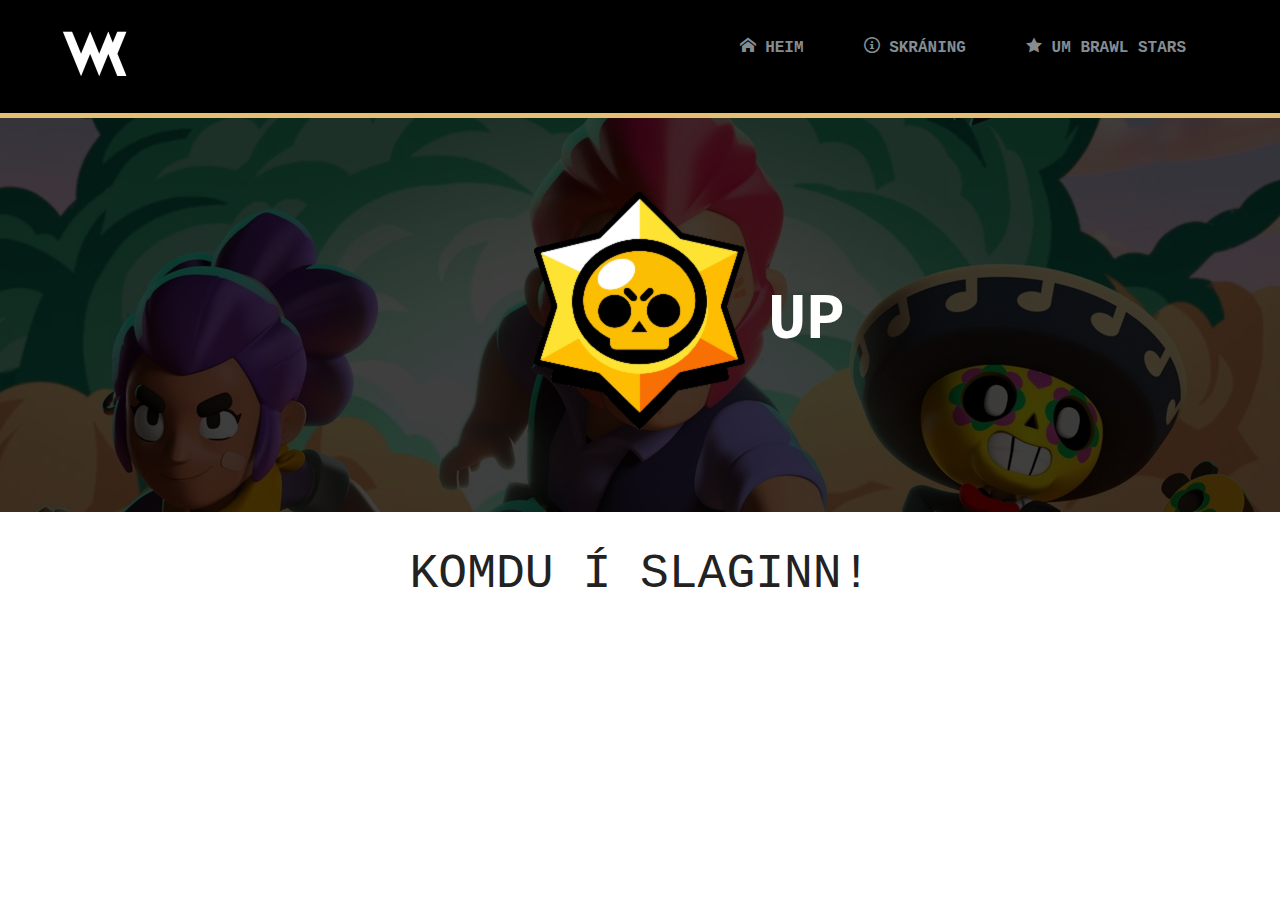
==== signup.html @ 7c5db187 "okay" ====
<!DOCTYPE html>
<html lang="is">
<head>
    <meta charset="UTF-8">
    <meta http-equiv="X-UA-Compatible" content="IE=edge">
    <meta name="viewport" content="width=device-width, initial-scale=1.0">
    <meta name="description" content="CSS grind">
    <meta name="author" content="GJG">
    <title>CSS grind</title>
    <link rel="preconnect" href="https://fonts.gstatic.com">
    <link href="https://fonts.googleapis.com/css2?family=Roboto+Slab:wght@100;200;300;400;500;600;700;800;900&display=swap" rel="stylesheet">
    <link rel="stylesheet" href="css/base.css">
    <link rel="stylesheet" href="css/grid.css">
    <!--stílsíður sem við eigum eftir að bæta við-->
    <link rel="stylesheet" href="css/iconfont.css">
    <link rel="stylesheet" href="css/topmenu.css">
    <link rel="stylesheet" href="css/custom.css">
    <!--Allar stílsíðurnar eru síðan þjappaðar í eina stílsíðu>
    <link rel="stylesheet" href="css/styles.css"-->
    <link rel="stylesheet" href="css/animation.css">

    <link rel="icon" type="image/svg" href="images/rwd-icon.svg">
</head>
<body id="top">
  <nav class="topnav">
    <section class="topmenu">
      <a href="" class="logo"><img class="vmk" src="/images/vmk-logo.svg"></a>
      <input class="menu-btn" type="checkbox" id="menu-btn" />
      <label class="menu-icon" for="menu-btn"><span class="navicon"></span></label>
      <ul class="menu">
        <li><a href="/index.html"><span data-icon="&#xe900;"></span> HEIM</a></li>
        <li><a href="/signup.html"><span data-icon="&#xea0c;"></span> SKRÁNING</a></li>
      <li><a href="#about"><span data-icon="&#xe9d9;"></span> UM BRAWL STARS</a></li>
      </ul>  
    </section>
  </nav>
  <header class="bgimage darken">
    <img class="gameicon" src="/images/Brawl_Stars_icon.png">
    <h1 class="signup">SIGN UP</h1>
  </header>
  <section class="container">
    <h1 class="centre">KOMDU Í SLAGINN!</h1>
  </section>
</body>
</html>
---- css/base.css ----
/* CSS boilerplate  */

/* Table of contents
––––––––––––––––––––––––––––––––––––––––––––––––––
  - Smooth Scroll
  - Base Styles 
  - Typography 
  - Links
  - Buttons
  - Forms
  - Lists
  - Code
  - Tables
  - Images
  - Media Queries
*/
:root {
  --black: rgb(0, 0, 0);
  --blackalpha: rgba(0, 0, 0, 100);
  --white: rgb(255, 255, 255);
  --cyan: rgb(52, 96, 99);
  --cyandark: rgb(47, 84, 87);
  --gold: rgb(228, 191, 112);
  --gray: rgb(132, 141, 148);
  --footerbg: linear-gradient(rgb(52, 96, 99), rgb(47, 84, 87));
}

html {
  scroll-behavior: smooth;
}

/* Base Styles
–––––––––––––––––––––––––––––––––––––––––––––––––– */
body {
  margin: 0;
  font-size: 1em;
  line-height: 1.6;
  font-weight: 800;
  font-family: "Monaco", "Courier New", monospace;
  color: #222; 
}
  
/* Typography
–––––––––––––––––––––––––––––––––––––––––––––––––– */
h1, h2, h3 {
  font-weight: 300; 
  margin: .5em 0;

}
h4, h5, h6 {
  font-weight: 700; 
}
h1 { font-size: 2.0em; line-height: 1.6;  }
h2 { font-size: 1.6em; line-height: 1.6; }
h3 { font-size: 1.3em; line-height: 1.6;  }

.centre {
  text-align: center;
}
.right {
  text-align: right;
}
.justify {
  text-align: justify;
}
/* Links
–––––––––––––––––––––––––––––––––––––––––––––––––– */
a {
  color: #06664e; }
a:hover,
a:visited {
  color: #0FA0CE; }

/* Buttons
–––––––––––––––––––––––––––––––––––––––––––––––––– */
.button,
button,
input[type="submit"],
input[type="reset"],
input[type="button"] {
  display: inline-block;
  height: 2.3em;
  padding: 2px 30px;
  color: #555;
  text-align: center;
  font-size: .8em;
  font-weight: 600;
  line-height: 2em;
  letter-spacing: .1em;
  text-transform: uppercase;
  text-decoration: none;
  white-space: nowrap;
  background-color: transparent;
  border-radius: 4px;
  border: 1px solid #bbb;
  cursor: pointer;
  box-sizing: border-box; }

.button:hover,
button:hover,
input[type="submit"]:hover,
input[type="reset"]:hover,
input[type="button"]:hover,
.button:focus,
button:focus,
input[type="submit"]:focus,
input[type="reset"]:focus,
input[type="button"]:focus {
  color: #333;
  border-color: #888;
  outline: 0; }

.button.button-primary,
button.button-primary,
input[type="submit"].button-primary,
input[type="reset"].button-primary,
input[type="button"].button-primary {
  color: #FFF;
  background-color: #06664e;
  border-color: #06664e; }

.button.button-primary:hover,
button.button-primary:hover,
input[type="submit"].button-primary:hover,
input[type="reset"].button-primary:hover,
input[type="button"].button-primary:hover,
.button.button-primary:focus,
button.button-primary:focus,
input[type="submit"].button-primary:focus,
input[type="reset"].button-primary:focus,
input[type="button"].button-primary:focus {
  color: #FFF;
  background-color: #1EAEDB;
  border-color: #1EAEDB; }


/* Forms
–––––––––––––––––––––––––––––––––––––––––––––––––– */
input[type="email"],
input[type="number"],
input[type="search"],
input[type="text"],
input[type="tel"],
input[type="url"],
input[type="password"],
textarea,
select {
  height: 38px;
  padding: 6px 10px; /* The 6px vertically centers text on FF, ignored by Webkit */
  background-color: #fff;
  border: 1px solid #D1D1D1;
  border-radius: 4px;
  box-shadow: none;
  box-sizing: border-box; }

/* Removes awkward default styles on some inputs for iOS */
input[type="email"],
input[type="number"],
input[type="search"],
input[type="text"],
input[type="tel"],
input[type="url"],
input[type="password"],
textarea {
  -webkit-appearance: none;
     -moz-appearance: none;
          appearance: none; }


textarea {
  min-height: 65px;
  padding-top: 6px;
  padding-bottom: 6px; }
input[type="email"]:focus,
input[type="number"]:focus,
input[type="search"]:focus,
input[type="text"]:focus,
input[type="tel"]:focus,
input[type="url"]:focus,
input[type="password"]:focus,
textarea:focus,
select:focus {
  border: 1px solid #007ca1;
  outline: 0; }

label,
legend {
  display: block;
  margin-bottom: .5em;
  font-weight: 600; }

fieldset {
  padding: 0;
  border-width: 0; }

input[type="checkbox"],
input[type="radio"] {
  display: inline; }

label > .label-body {
  display: inline-block;
  margin-left: .5em;
  font-weight: normal; }


/* Lists
–––––––––––––––––––––––––––––––––––––––––––––––––– */
ul {
  list-style: circle inside; }
ol {
  list-style: decimal inside; }
ol, ul {
  padding-left: 0;
  margin-top: 0; }
ul ul,
ul ol,
ol ol,
ol ul {
  margin: 1em 0 1em 3em;
}
li {
  margin-bottom: 1em; }


/* Code
–––––––––––––––––––––––––––––––––––––––––––––––––– */
code {
  padding: .2em .5em;
  margin: 0 .2em;
  font-size: 90%;
  white-space: nowrap;
  background: #F1F1F1;
  border: 1px solid #E1E1E1;
  border-radius: 4px; }
pre > code {
  display: block;
  padding: 1em 1em;
  white-space: pre; }


/* Tables
–––––––––––––––––––––––––––––––––––––––––––––––––– */
table {
  border-collapse: collapse;
}
th,
td {
  padding: 12px 15px;
  text-align: left;
  border-bottom: 1px solid #c4c3c3; }
th:first-child,
td:first-child {
  padding-left: 0; }
th:last-child,
td:last-child {
  padding-right: 0; }


/* Images
–––––––––––––––––––––––––––––––––––––––––––––––––– */
img {
  max-width: 100%;
  height: auto;
}
figure {
  margin: 0;
}
/* Media Queries
–––––––––––––––––––––––––––––––––––––––––––––––––– */

/* Larger than mobile 
@media screen and (min-width: 30em) {}
*/
/* Larger than phablet (also point when grid becomes active) 
@media screen and (min-width: 37.5em) {}
*/
/* Larger than tablet */
@media screen and (min-width: 48em) {
  h1 { 
    font-size: 3.0em; 
    line-height: 1.6;
    margin: 0.5em 0;  
  }
  h2 { 
    font-size: 2em; 
    line-height: 1.6; 
    margin-bottom: 0.5em;  
  }
  h3 { 
    font-size: 1.6em; 
    line-height: 1.6;  
  }
}

/* Larger than desktop 
@media screen and (min-width: 60em) {}
*/
/* Larger than Desktop HD 
@media screen and (min-width: 100em) {}
*/
---- css/grid.css ----
/* - Veljið ykkar Grid lausn: https://gridbyexample.com/examples/ */

/* 6 dálka grid -  Mobile up 
–––––––––––––––––––––––––––––––––––––––––––––––––– */
.col-1,
.col-2,
.col-3,
.col-4,
.col-5,
.col-6 {
  display: grid;
  grid-template-columns: 1fr;
  row-gap: 1em;
}
.container {
  padding:1em;
}
/* vinnurammi */
.rammi {
  margin: 1em 0;
}
.rammi div{
  border: 1px dotted;
  text-align: center;
}


/* Media Queries
–––––––––––––––––––––––––––––––––––––––––––––––––– */

/* Larger than mobile */
@media screen and (min-width: 30em) {}

/* Larger than phablet (also point when grid becomes active) */
@media screen and (min-width: 37.5em) {
  .col-2,
  .col-4 {
    display: grid;
    grid-template-columns: 1fr 1fr;
    grid-gap:1em;
  }
  .col-3,
  .col-5,
  .col-6 {
    grid-template-columns: 1fr 1fr 1fr;
    grid-gap:1em;
  }
}

/* Larger than mobile */
@media screen and (min-width: 48em) {
  .col-4 {
    grid-template-columns: repeat(4, 1fr);
  }
  .col-5 {
    grid-template-columns: repeat(5, 1fr);
  }
  .col-6 {
    grid-template-columns: repeat(6, 1fr);
  }
}

/* Larger than tablet */
@media screen and (min-width: 60em) {
  .container {
    max-width: 60em;
    margin: 1em auto;
    padding: 0;
  }
}

/* Larger than Desktop HD */
@media (min-width: 80em) {
  .container {
    max-width: 80em;
  }
}

/* fastir dálkar = .col-nf = fixed */
.col-1f,
.col-2f,
.col-3f,
.col-4f,
.col-5f,
.col-6f {
  display: grid;
  row-gap: 1em;
}
.col-1f {
  grid-template-columns: 1fr;
}
.col-2f {
  grid-template-columns: repeat(2, 1fr);
}
.col-3f {
  grid-template-columns: repeat(3, 1fr);
}
.col-4f {
  grid-template-columns: repeat(4, 1fr);
}
.col-5f {
  grid-template-columns: repeat(5, 1fr);
}
.col-6f {
  grid-template-columns: repeat(6, 1fr);
}
@media screen and (min-width:48em) {
  .col-2f, .col-3f, .col-4f, .col-5f, .col-6f {
    grid-gap: 1em;
  }
}
---- css/iconfont.css ----
@font-face {
  font-family: 'icomoon';
  src:  url('../fonts/icomoon.eot?7t0ugq');
  src:  url('../fonts/icomoon.eot?7t0ugq#iefix') format('embedded-opentype'),
    url('../fonts/icomoon.ttf?7t0ugq') format('truetype'),
    url('../fonts/icomoon.woff?7t0ugq') format('woff'),
    url('../fonts/icomoon.svg?7t0ugq#icomoon') format('svg');
  font-weight: normal;
  font-style: normal;
  font-display: block;
}

[class^="icon-"], [class*=" icon-"] {
  /* use !important to prevent issues with browser extensions that change fonts */
  font-family: 'icomoon' !important;
  speak-as: never;
  font-style: normal;
  font-weight: normal;
  font-variant: normal;
  text-transform: none;
  line-height: 1;

  /* Better Font Rendering =========== */
  -webkit-font-smoothing: antialiased;
  -moz-osx-font-smoothing: grayscale;
}

[data-icon]:before {
  font-family: "icomoon";
  content: attr(data-icon);
  speak-as: none;
  font-weight: normal;
  font-variant: normal;
  text-transform: none;
  line-height: 1;
  -webkit-font-smoothing: antialiased;
}

.icon-home:before {
  content: "\e900";
}
.icon-qrcode:before {
  content: "\e938";
}
.icon-cart:before {
  content: "\e93a";
}
.icon-bubbles:before {
  content: "\e96c";
}
.icon-list2:before {
  content: "\e9bb";
}
.icon-menu:before {
  content: "\e9bd";
}
.icon-menu3:before {
  content: "\e9bf";
}
.icon-star-full:before {
  content: "\e9d9";
}
.icon-happy2:before {
  content: "\e9e0";
}
.icon-question:before {
  content: "\ea09";
}
.icon-info:before {
  content: "\ea0c";
}
.icon-facebook2:before {
  content: "\ea91";
}
.icon-twitter:before {
  content: "\ea96";
}
.icon-youtube:before {
  content: "\ea9d";
}
.icon-twitch:before {
  content: "\ea9f";
}
---- css/topmenu.css ----
.topmenu {
    background-color: var(--black);
    border-bottom: 5px solid var(--gold);
    position: fixed;
    width: 100%;
    z-index: 3;
  }
  
  .topmenu ul {
    margin: 0;
    margin-top: 1em;
    padding: 0;
    padding-right: 4em;
    list-style: none;
    overflow: hidden;
    background-color: var(--black);
  }
  
  .topmenu li a {
    color: var(--gray);
    display: block;
    padding: 20px 20px;
    text-decoration: none;
  }
  
  .topmenu li a:hover,
  .topmenu .menu-btn:hover {
    color: var(--white);
  }
  
  .topmenu .logo {
    color: var(--white);
    display: block;
    float: left;
    font-size: 2em;
    margin-top: 12px;
    padding: 10px 40px;
    text-decoration: none;
  }
  
  .topmenu .menu {
    clear: both;
    max-height: 0;
    transition: max-height .2s ease-out;
  }
  
  .topmenu .menu-icon {
    margin: 1em;
    cursor: pointer;
    display: inline;
    float: right;
    padding: 28px 20px;
    position: relative;
    user-select: none;
  }
  
  .topmenu .menu-icon .navicon {
    background: var(--white);
    display: block;
    height: 2px;
    position: relative;
    transition: background .2s ease-out;
    width: 18px;
  }
  
  .topmenu .menu-icon .navicon:before,
  .topmenu .menu-icon .navicon:after {
    background: var(--white);
    content: '';
    display: block;
    height: 100%;
    position: absolute;
    transition: all .2s ease-out;
    width: 100%;
  }
  
  .topmenu .menu-icon .navicon:before {
    top: 5px;
  }
  
  .topmenu .menu-icon .navicon:after {
    top: -5px;
  }
  
  .topmenu .menu-btn {
    display: none;
  }
  
  .topmenu .menu-btn:checked ~ .menu {
    max-height: 400px;
  }
  
  .topmenu .menu-btn:checked ~ .menu-icon .navicon {
    background: transparent;
  }
  
  .topmenu .menu-btn:checked ~ .menu-icon .navicon:before {
    transform: rotate(-45deg);
  }
  
  .topmenu .menu-btn:checked ~ .menu-icon .navicon:after {
    transform: rotate(45deg);
  }
  
  .topmenu .menu-btn:checked ~ .menu-icon:not(.steps) .navicon:before,
  .topmenu .menu-btn:checked ~ .menu-icon:not(.steps) .navicon:after {
    top: 0;
  }
  
  @media (min-width: 48em) {
    .topmenu li {
      float: left;
    }
    .topmenu li a {
      padding: 20px 30px;
    }
    .topmenu .menu {
      clear: none;
      float: right;
      max-height: none;
    }
    .topmenu .menu-icon {
      display: none;
    }
  }
---- css/custom.css ----
.vmk {
  height: 2em;
  margin-left: 1em;
  transform: rotate(90deg);
}
.bgimage {
  background: url(/images/brawlstars_bg.jpg) 50% 50%;
  width: 100%;
  height: 32em;
}
.darken {
  background-blend-mode: darken;
  background-color: rgba(0, 0, 0, 0.753);
}
.gamelogo {
  display: block;
  margin: auto;
  top: -12em;
  position: relative;
}
.gameicon {
  display: block;
  margin: auto;
  z-index: 2;
  top: 12em;
  right: 0;
  position: relative;
}
---- css/styles.css ----
:root{--white:rgb(255, 255, 255);--main:rgb(52, 96, 99);--maindark:rgb(47, 84, 87);--gray:rgb(230, 240, 240);--footerbg:linear-gradient(rgb(52, 96, 99), rgb(47, 84, 87))}
html{scroll-behavior:smooth}
body{margin:0;font-size:1em;line-height:1.6;font-weight:400;font-family:'Roboto Slab',serif;color:#222}
h1,h2,h3{font-weight:300;margin:.5em 0}
h4,h5,h6{font-weight:700}
h1{font-size:2em;line-height:1.6}
h2{font-size:1.6em;line-height:1.6}
h3{font-size:1.3em;line-height:1.6}
.centre{text-align:center}
.right{text-align:right}
.justify{text-align:justify}
a{color:#06664e}
a:hover,a:visited{color:#0fa0ce}
.button,button,input[type=button],input[type=reset],input[type=submit]{display:inline-block;height:2.3em;padding:2px 30px;color:#555;text-align:center;font-size:.8em;font-weight:600;line-height:2em;letter-spacing:.1em;text-transform:uppercase;text-decoration:none;white-space:nowrap;background-color:transparent;border-radius:4px;border:1px solid #bbb;cursor:pointer;box-sizing:border-box}
.button:focus,.button:hover,button:focus,button:hover,input[type=button]:focus,input[type=button]:hover,input[type=reset]:focus,input[type=reset]:hover,input[type=submit]:focus,input[type=submit]:hover{color:#333;border-color:#888;outline:0}
.button.button-primary,button.button-primary,input[type=button].button-primary,input[type=reset].button-primary,input[type=submit].button-primary{color:#fff;background-color:#06664e;border-color:#06664e}
.button.button-primary:focus,.button.button-primary:hover,button.button-primary:focus,button.button-primary:hover,input[type=button].button-primary:focus,input[type=button].button-primary:hover,input[type=reset].button-primary:focus,input[type=reset].button-primary:hover,input[type=submit].button-primary:focus,input[type=submit].button-primary:hover{color:#fff;background-color:#1eaedb;border-color:#1eaedb}
input[type=email],input[type=number],input[type=password],input[type=search],input[type=tel],input[type=text],input[type=url],select,textarea{height:38px;padding:6px 10px;background-color:#fff;border:1px solid #d1d1d1;border-radius:4px;box-shadow:none;box-sizing:border-box}
input[type=email],input[type=number],input[type=password],input[type=search],input[type=tel],input[type=text],input[type=url],textarea{-webkit-appearance:none;-moz-appearance:none;appearance:none}
textarea{min-height:65px;padding-top:6px;padding-bottom:6px}
input[type=email]:focus,input[type=number]:focus,input[type=password]:focus,input[type=search]:focus,input[type=tel]:focus,input[type=text]:focus,input[type=url]:focus,select:focus,textarea:focus{border:1px solid #007ca1;outline:0}
label,legend{display:block;margin-bottom:.5em;font-weight:600}
fieldset{padding:0;border-width:0}
input[type=checkbox],input[type=radio]{display:inline}
label>.label-body{display:inline-block;margin-left:.5em;font-weight:400}
ul{list-style:circle inside}
ol{list-style:decimal inside}
ol,ul{padding-left:0;margin-top:0}
ol ol,ol ul,ul ol,ul ul{margin:1em 0 1em 3em}
li{margin-bottom:1em}
code{padding:.2em .5em;margin:0 .2em;font-size:90%;white-space:nowrap;background:#f1f1f1;border:1px solid #e1e1e1;border-radius:4px}
pre>code{display:block;padding:1em 1em;white-space:pre}
table{border-collapse:collapse}
td,th{padding:12px 15px;text-align:left;border-bottom:1px solid #c4c3c3}
td:first-child,th:first-child{padding-left:0}
td:last-child,th:last-child{padding-right:0}
img{max-width:100%;height:auto}
figure{margin:0}
@media screen and (min-width:48em){
h1{font-size:3em;line-height:1.6;margin:.5em 0}
h2{font-size:2em;line-height:1.6;margin-bottom:.5em}
h3{font-size:1.6em;line-height:1.6}
}
.col-1,.col-2,.col-3,.col-4,.col-5,.col-6{display:grid;grid-template-columns:1fr;row-gap:1em}
.container{padding:1em}
.rammi{margin:1em 0}
.rammi div{border:1px dotted;text-align:center}
@media screen and (min-width:37.5em){
.col-2,.col-4{display:grid;grid-template-columns:1fr 1fr;grid-gap:1em}
.col-3,.col-5,.col-6{grid-template-columns:1fr 1fr 1fr;grid-gap:1em}
}
@media screen and (min-width:48em){
.col-4{grid-template-columns:repeat(4,1fr)}
.col-5{grid-template-columns:repeat(5,1fr)}
.col-6{grid-template-columns:repeat(6,1fr)}
}
@media screen and (min-width:60em){
.container{max-width:60em;margin:1em auto;padding:0}
}
@media (min-width:80em){
.container{max-width:80em}
}
.col-1f,.col-2f,.col-3f,.col-4f,.col-5f,.col-6f{display:grid;row-gap:1em}
.col-1f{grid-template-columns:1fr}
.col-2f{grid-template-columns:repeat(2,1fr)}
.col-3f{grid-template-columns:repeat(3,1fr)}
.col-4f{grid-template-columns:repeat(4,1fr)}
.col-5f{grid-template-columns:repeat(5,1fr)}
.col-6f{grid-template-columns:repeat(6,1fr)}
@media screen and (min-width:48em){
.col-2f,.col-3f,.col-4f,.col-5f,.col-6f{grid-gap:1em}
}
@font-face{font-family:icomoon;src:url(../fonts/icomoon.eot?7t0ugq);src:url(../fonts/icomoon.eot?7t0ugq#iefix) format('embedded-opentype'),url(../fonts/icomoon.ttf?7t0ugq) format('truetype'),url(../fonts/icomoon.woff?7t0ugq) format('woff'),url(../fonts/icomoon.svg?7t0ugq#icomoon) format('svg');font-weight:400;font-style:normal;font-display:block}
[class*=" icon-"],[class^=icon-]{font-family:icomoon!important;speak-as:never;font-style:normal;font-weight:400;font-variant:normal;text-transform:none;line-height:1;-webkit-font-smoothing:antialiased;-moz-osx-font-smoothing:grayscale}
[data-icon]:before{font-family:icomoon;content:attr(data-icon);speak-as:none;font-weight:400;font-variant:normal;text-transform:none;line-height:1;-webkit-font-smoothing:antialiased}
.icon-home:before{content:"\e900"}
.icon-qrcode:before{content:"\e938"}
.icon-cart:before{content:"\e93a"}
.icon-bubbles:before{content:"\e96c"}
.icon-list2:before{content:"\e9bb"}
.icon-menu:before{content:"\e9bd"}
.icon-menu3:before{content:"\e9bf"}
.icon-star-full:before{content:"\e9d9"}
.icon-happy2:before{content:"\e9e0"}
.icon-question:before{content:"\ea09"}
.icon-info:before{content:"\ea0c"}
.icon-facebook2:before{content:"\ea91"}
.icon-twitter:before{content:"\ea96"}
.icon-youtube:before{content:"\ea9d"}
.icon-twitch:before{content:"\ea9f"}
.topmenu{background-color:var(--main);box-shadow:1px 1px 4px 0 rgba(0,0,0,.1);position:fixed;width:100%;z-index:3}
.topmenu ul{margin:0;padding:0;list-style:none;overflow:hidden;background-color:var(--main)}
.topmenu li a{color:var(--white);display:block;padding:20px 20px;border-right:1px solid var(--maindark);text-decoration:none}
.topmenu .menu-btn:hover,.topmenu li a:hover{background-color:var(--maindark)}
.topmenu .logo{color:var(--white);display:block;float:left;font-size:2em;padding:10px 20px;text-decoration:none}
.topmenu .menu{clear:both;max-height:0;transition:max-height .2s ease-out}
.topmenu .menu-icon{cursor:pointer;display:inline;float:right;padding:28px 20px;position:relative;user-select:none}
.topmenu .menu-icon .navicon{background:var(--white);display:block;height:2px;position:relative;transition:background .2s ease-out;width:18px}
.topmenu .menu-icon .navicon:after,.topmenu .menu-icon .navicon:before{background:var(--white);content:'';display:block;height:100%;position:absolute;transition:all .2s ease-out;width:100%}
.topmenu .menu-icon .navicon:before{top:5px}
.topmenu .menu-icon .navicon:after{top:-5px}
.topmenu .menu-btn{display:none}
.topmenu .menu-btn:checked~.menu{max-height:400px}
.topmenu .menu-btn:checked~.menu-icon .navicon{background:0 0}
.topmenu .menu-btn:checked~.menu-icon .navicon:before{transform:rotate(-45deg)}
.topmenu .menu-btn:checked~.menu-icon .navicon:after{transform:rotate(45deg)}
.topmenu .menu-btn:checked~.menu-icon:not(.steps) .navicon:after,.topmenu .menu-btn:checked~.menu-icon:not(.steps) .navicon:before{top:0}
@media (min-width:60em){
.topmenu li{float:left}
.topmenu li a{padding:20px 30px}
.topmenu .menu{clear:none;float:right;max-height:none}
.topmenu .menu-icon{display:none}
}
.header{padding-top:6em}
.none{display:none}
.background{background:url(../images/values-bg.jpg);color:var(--white)}
.circle{border:2px solid var(--white);border-radius:50%;width:2.5em;height:2.5em;text-align:center;line-height:2.5em}
.phone{display:none}
footer{background-image:var(--footerbg);color:var(--gray)}
footer .container{margin-bottom:0}
.lists{padding-top:2em;text-align:left}
table{margin:auto;border-collapse:collapse;max-width:90%}
td{padding:.3em}
tbody tr:nth-child(odd){background-color:var(--gray)}
tbody button{background-color:var(--white)}
form{padding:1em;border:2px solid var(--gray)}
input{width:100%}
a{background-position:0 50%;background-repeat:no-repeat;padding-left:22px;text-decoration:none}
a[href$=".pdf"]{background-image:url(https://s3-us-west-2.amazonaws.com/s.cdpn.io/29841/pdf.png)}
a[href$=".doc"]{background-image:url(https://s3-us-west-2.amazonaws.com/s.cdpn.io/29841/doc.png)}
a[href$=".jpg"]{background-image:url(https://s3-us-west-2.amazonaws.com/s.cdpn.io/29841/image.png)}
a[href$=".mp3"]{background-image:url(https://s3-us-west-2.amazonaws.com/s.cdpn.io/29841/audio.png)}
a[href$=".mp4"]{background-image:url(https://s3-us-west-2.amazonaws.com/s.cdpn.io/29841/video.png)}
.lists a{color:var(--gray);text-decoration:none}
.lists a:checked{color:var(--gray)}
@media screen and (max-width:48em){
.table thead{display:none}
.table,.table tbody,.table td,.table tr{display:block;width:100%}
.table tr{margin-top:3em}
.table tbody tr td{text-align:right;position:relative}
.table td::before{content:attr(data-label);position:absolute;left:0}
.caption{display:block}
}
@media screen and (min-width:60em){
header{margin:0 auto;margin-left:15%;max-width:80%}
}
.anchor{display:block;position:relative;top:-82px;visibility:hidden}
@media screen and (min-width:37.5em){
.phone{display:block;width:75%;transform:rotate(10deg)}
}
---- css/animation.css ----
.bsbg {
    position: relative;
    height: 48em;
    background-blend-mode: darken;
    animation: bsbg 4s cubic-bezier(0.645, 0.045, 0.355, 1.000) both;
}
.gamelogo {
    animation: gamelogo 2s cubic-bezier(0.645, 0.045, 0.355, 1.000) both;
}
.gameicon {
    animation: gameicon 1s cubic-bezier(0.645, 0.045, 0.355, 1.000) both;
}
.signup {
    color: var(--white);
    font-size: 4em;
    font-weight: 800;
    position: relative;
    left: 45%;
    animation: signup 1s cubic-bezier(0.645, 0.045, 0.355, 1.000) both;
}

@keyframes bsbg {
    0% {
        opacity: 0;
        height: 0;
    }
    50% {
        opacity: 1;
        height: 48em;
    }
    100% {
        background-color: rgba(0, 0, 0, 0.753);
    }
}

@keyframes gamelogo {
    50% {
        top: -12em;
        filter: blur(20px);
    }
    100% {
        filter: blur(0);
        top: 12em;
    }
}

@keyframes gameicon {
    100% {
        right: 10em;
    }
}

@keyframes signup {
    0% {
        letter-spacing: -0.5em;
        opacity: 0;
    }
    40% {
        opacity: 0.6;
    }
    100% {
        left: 50%;
        opacity: 1;
    }
  }
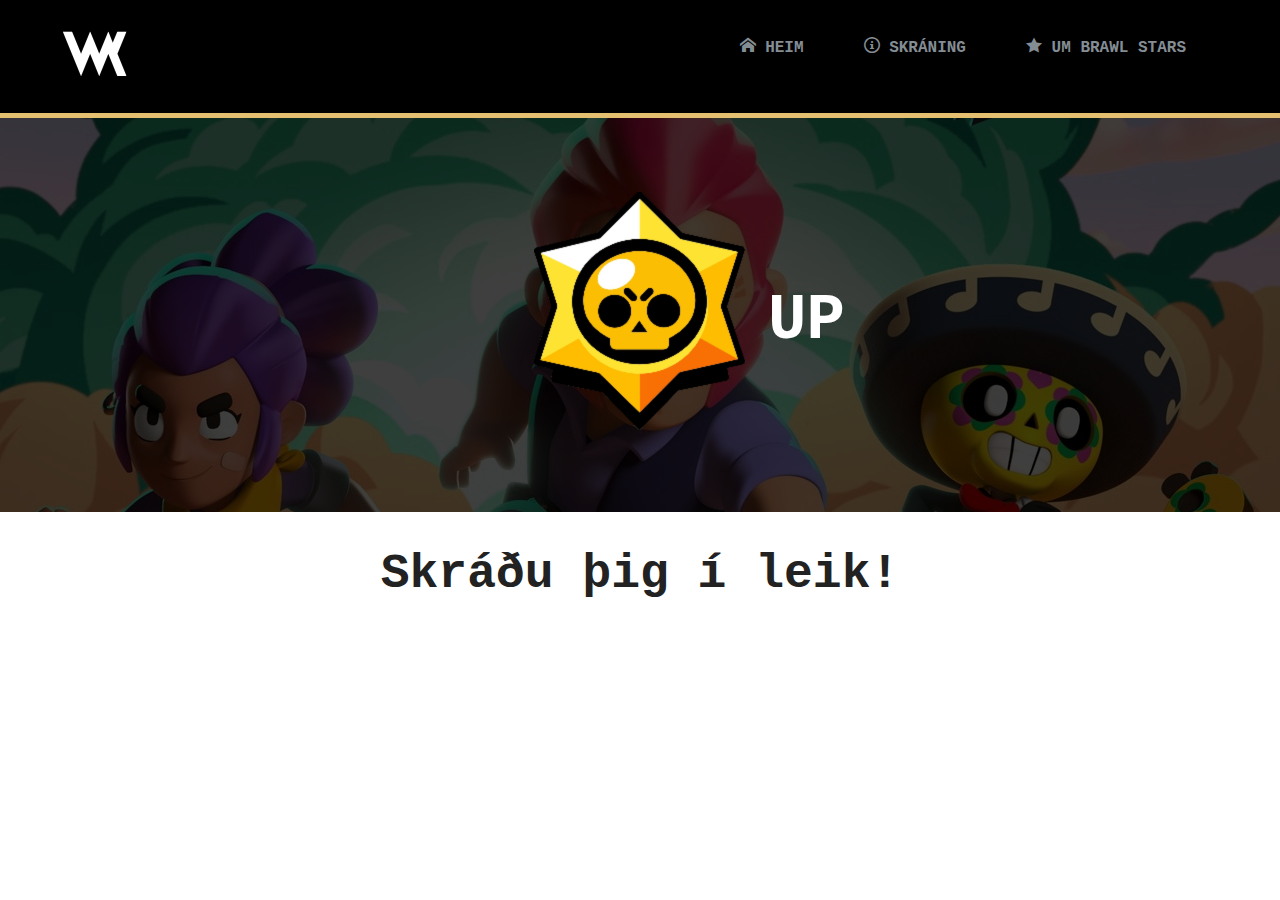
==== commit 88560ade: "ok" ====
--- a/signup.html
+++ b/signup.html
@@ -29,8 +29,8 @@
       <label class="menu-icon" for="menu-btn"><span class="navicon"></span></label>
       <ul class="menu">
         <li><a href="/index.html"><span data-icon="&#xe900;"></span> HEIM</a></li>
-        <li><a href="/signup.html"><span data-icon="&#xea0c;"></span> SKRÁNING</a></li>
-      <li><a href="#about"><span data-icon="&#xe9d9;"></span> UM BRAWL STARS</a></li>
+        <li><a href="#"><span data-icon="&#xea0c;"></span> SKRÁNING</a></li>
+      <li><a href="/index.html#about"><span data-icon="&#xe9d9;"></span> UM BRAWL STARS</a></li>
       </ul>  
     </section>
   </nav>
@@ -39,7 +39,7 @@
     <h1 class="signup">SIGN UP</h1>
   </header>
   <section class="container">
-    <h1 class="centre">KOMDU Í SLAGINN!</h1>
+    <h1 class="centre">Skráðu þig í leik!</h1>
   </section>
 </body>
 </html>
--- a/css/custom.css
+++ b/css/custom.css
@@ -1,3 +1,6 @@
+h1 {
+  font-weight: 600;
+}
 .vmk {
   height: 2em;
   margin-left: 1em;
@@ -25,4 +28,9 @@
   top: 12em;
   right: 0;
   position: relative;
+}
+.arena {
+  max-width: 32em;
+  display: block;
+  margin: auto;
 }--- a/css/animation.css
+++ b/css/animation.css
@@ -26,9 +26,10 @@
     }
     50% {
         opacity: 1;
-        height: 48em;
+        height: 40em;
     }
     100% {
+        height: 40em;
         background-color: rgba(0, 0, 0, 0.753);
     }
 }
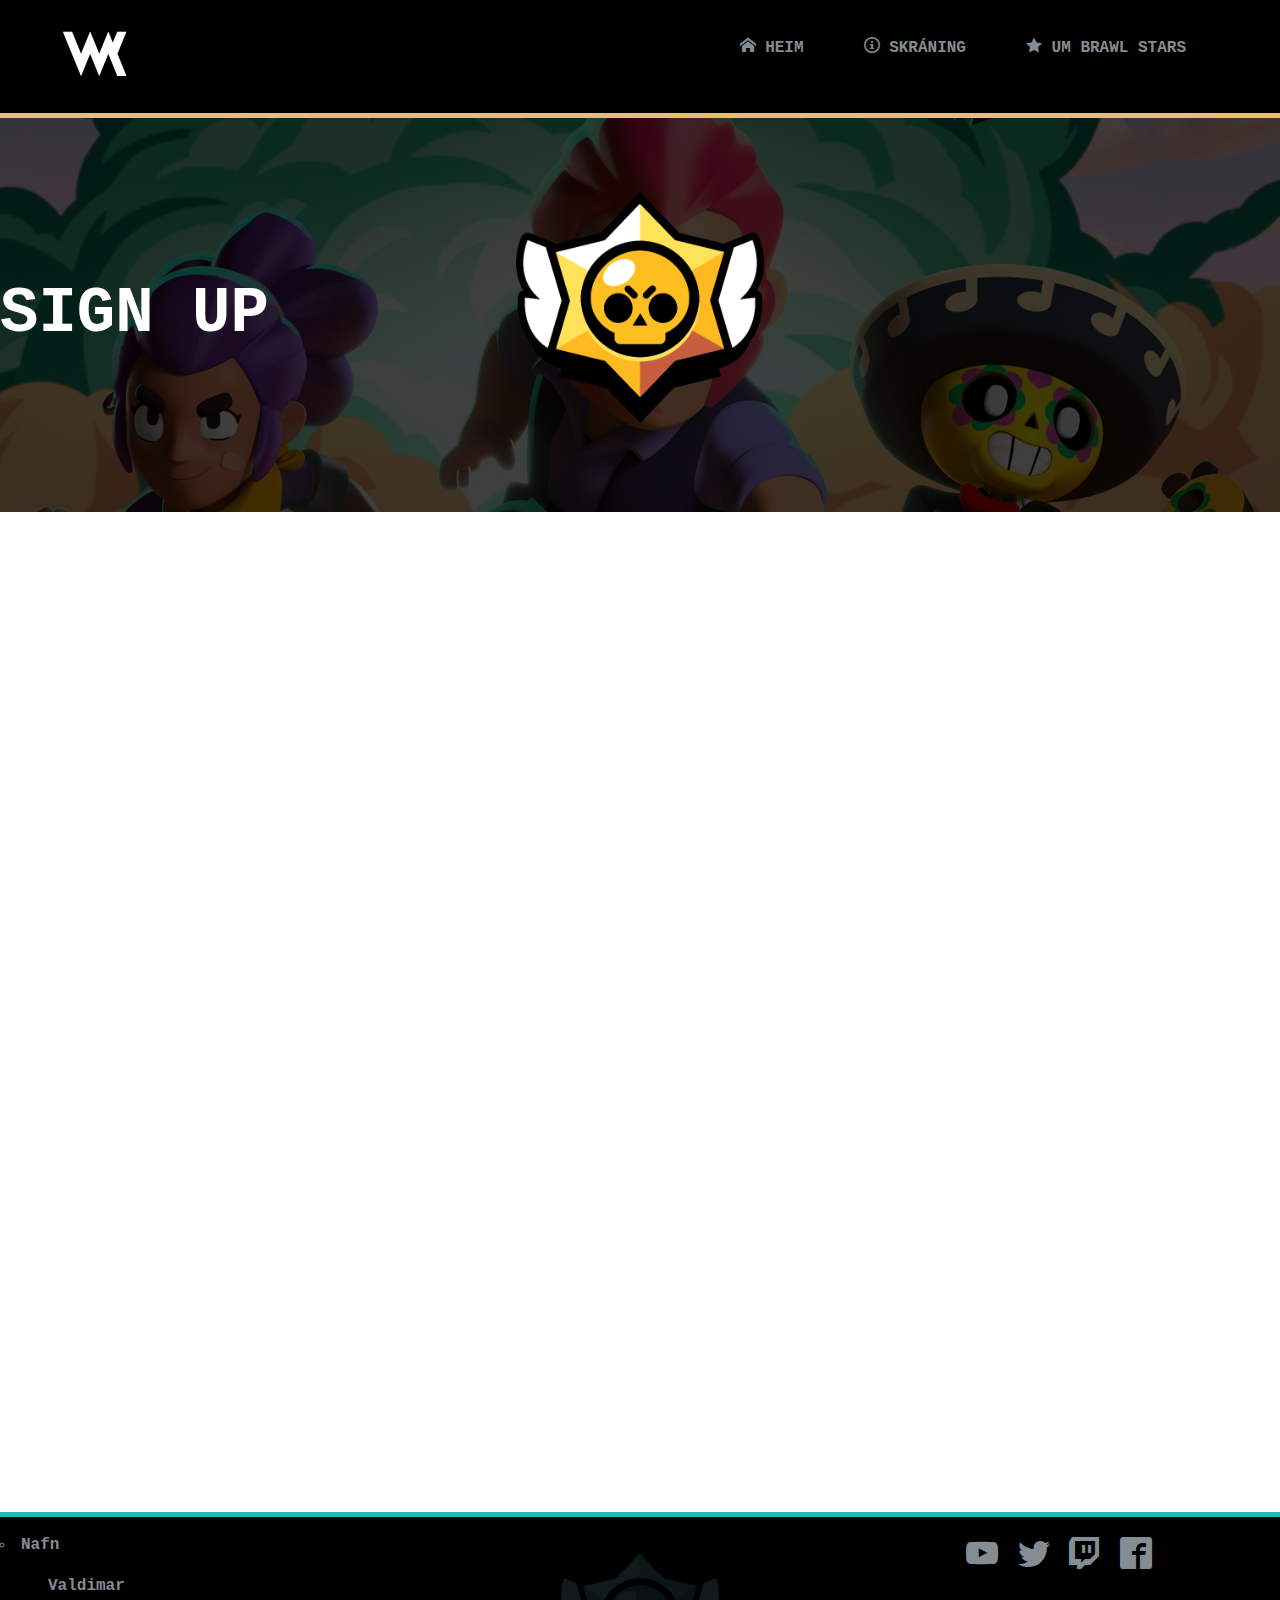
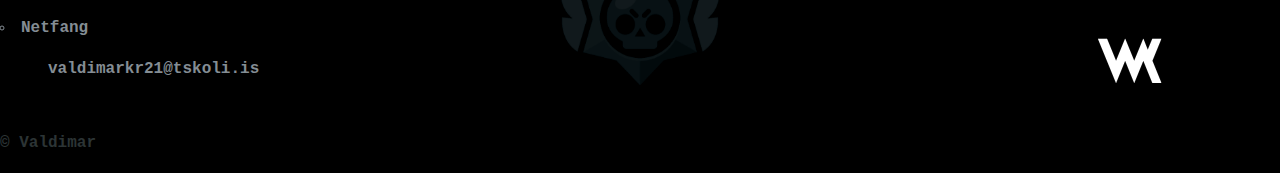
==== commit 2f301fd1: "okay" ====
--- a/signup.html
+++ b/signup.html
@@ -30,7 +30,7 @@
       <ul class="menu">
         <li><a href="/index.html"><span data-icon="&#xe900;"></span> HEIM</a></li>
         <li><a href="#"><span data-icon="&#xea0c;"></span> SKRÁNING</a></li>
-      <li><a href="/index.html#about"><span data-icon="&#xe9d9;"></span> UM BRAWL STARS</a></li>
+      <li><a href="https://supercell.com/en/games/brawlstars/"><span data-icon="&#xe9d9;"></span> UM BRAWL STARS</a></li>
       </ul>  
     </section>
   </nav>
@@ -38,8 +38,84 @@
     <img class="gameicon" src="/images/Brawl_Stars_icon.png">
     <h1 class="signup">SIGN UP</h1>
   </header>
-  <section class="container">
-    <h1 class="centre">Skráðu þig í leik!</h1>
+  <section class="container col-2 temphide">
+    <div>
+      <a class="anchor" id="contact"></a>
+      <h1>Þarft hjálp?</h1>
+      <figure>
+        <img src="images/help.png">
+      </figure>
+    </div>
+    <div>
+      <h1>Skráið ykkur</h1>
+      <form>
+        <label>Nafn</label>
+        <input type="text" name="name" required placeholder="Name (required)"><br>
+        <br>
+        <label>Netfang</label>
+        <input type="email" name="email" required placeholder="Email address (required)"><br>
+        <br>
+        <label>Liðið þitt</label>
+        <input type="text" name="tag1" required placeholder="Player tag #1 (required)"><br>
+        <input type="text" name="tag2" placeholder="Player tag #2"><br>
+        <input type="text" name="tag3" placeholder="Player tag #3"><br>
+        &nbsp;
+        <input type="submit" value="Halda áfram">
+      </form>
+    </div>
   </section>
+    <table class="table temphide">
+      <caption class="caption"><h1>Dagskrá</h1></caption>
+      <thead>
+          <tr> 
+              <th scope="col">SÆTI</th>
+              <th scope="col">HVAÐ</th>
+              <th scope="col">HVENÆR</th> 
+          </tr>
+      </thead>
+      <tbody>
+          <tr>
+              <td data-label="SÆTI" scope="row">&nbsp #4 - #8 &nbsp</td>
+              <td data-label="HVAÐ" >Fjórðungsúrslit &nbsp</td>
+              <td data-label="HVENÆR" >13:30 - 15:00 &nbsp</td>
+          </tr>
+          <tr>
+              <td data-label="SÆTI" scope="row">&nbsp #4 / #3</td>
+              <td data-label="HVAÐ" >Undanúrslit</td>
+              <td data-label="HVENÆR" >15:00 - 16:00 &nbsp</td>
+          </tr>
+          <tr>
+              <td data-label="SÆTI" scope="row">&nbsp #1 & #2</td>
+              <td data-label="HVAÐ" >Úrslitaleikur</td>
+              <td data-label="HVENÆR" >16:00 - 16:30 &nbsp</td>
+          </tr>
+          <tr>
+              <td data-label="SÆTI" scope="row">&nbsp #3</td>
+              <td data-label="HVAÐ" >Bráðabani</td>
+              <td data-label="HVENÆR" >16:30 - 17:00 &nbsp</td>
+          </tr>
+      </tbody>
+    </table>
+  <footer class="footer">
+    <section class="col-3 container lists">
+      <ul>
+        <li>Nafn</li>
+        <ul>Valdimar</ul>
+        <li>Netfang</li>
+        <ul>valdimarkr21@tskoli.is</ul> 
+      </ul>
+      <img class="img" src="/images/white_icon.png">
+      <ul class="icons">
+        <a href="https://www.youtube.com/c/brawlstars"><span data-icon="&#xea9d">    </span></a>
+        <a href="https://twitter.com/BrawlStars"><span data-icon="&#xea96">    </span></a>
+        <a href="https://www.twitch.tv/brawlstars"><span data-icon="&#xea9f">    </span></a>
+        <a href="https://www.facebook.com/brawlstars/"><span data-icon="&#xea91"></span></a>
+      </ul>
+      <a href="" class="logof"><img class="vmk" src="/images/vmk-logo.svg"></a>
+    </section>
+    <div class="copyright container">
+      <p>© Valdimar</p>
+    <div>
+  </footer>
 </body>
 </html>
--- a/css/base.css
+++ b/css/base.css
@@ -18,10 +18,11 @@
   --black: rgb(0, 0, 0);
   --blackalpha: rgba(0, 0, 0, 100);
   --white: rgb(255, 255, 255);
-  --cyan: rgb(52, 96, 99);
-  --cyandark: rgb(47, 84, 87);
+  --cyan: rgb(37, 182, 192);
+  --cyandark: rgb(44, 52, 53);
   --gold: rgb(228, 191, 112);
   --gray: rgb(132, 141, 148);
+  --lightgray: rgb(214, 227, 236);
   --footerbg: linear-gradient(rgb(52, 96, 99), rgb(47, 84, 87));
 }
 
--- a/css/custom.css
+++ b/css/custom.css
@@ -25,12 +25,92 @@
   display: block;
   margin: auto;
   z-index: 2;
-  top: 12em;
+  top: 192px;
   right: 0;
   position: relative;
 }
-.arena {
-  max-width: 32em;
+.img {
+  max-width: 80%;
   display: block;
   margin: auto;
+}
+.line {
+  margin: 2em;
+  border-bottom: 2px solid var(--gray);
+}
+.footer {
+  color: var(--gray);
+  margin-top: 5em;
+  background-color: var(--black);
+  border-top: 5px solid var(--cyan);
+}
+.footer .img {
+  display: none;
+}
+.icons {
+  display: block;
+  position: absolute;
+  right: 5%;
+}
+.icons a {
+  font-size: 200%;
+  color: var(--gray);
+  text-decoration: none;
+}
+.icons a:hover {
+  color: var(--white);
+}
+.copyright {
+  color: var(--cyandark);
+}
+.logof {
+  color: var(--white);
+  display: block;
+  float: right;
+  font-size: 2em;
+  position: absolute;
+  right: 5%;
+  margin-top: 3em;
+  text-decoration: none;
+}
+form {
+  padding: 1em;
+  border: 2px solid var(--gray);
+}
+input {
+  width: 100%;
+}
+table {
+  margin: auto;
+  border-collapse: collapse;
+  max-width: 90%;
+}
+td {
+  padding: .3em;
+}
+tbody tr:nth-child(odd) {
+  background-color: var(--lightgray);
+}
+tbody button {
+  background-color: var(--white);
+}
+@media (min-width: 48em) {
+  .footer .img {
+    display: block;
+  }
+}
+@media screen and (min-width: 60em) {
+  .footer {
+    height: 16em;
+  }
+}
+@media screen and (min-width: 80em) {
+  .logof, .icons {
+    right: 10%;
+  }
+}
+@media screen and (min-width: 100em) {
+  .logof, .icons {
+    right: 15%;
+  }
 }--- a/css/animation.css
+++ b/css/animation.css
@@ -1,3 +1,8 @@
+.temphide {
+    opacity: 0%;
+    top: 40em;
+    animation: temphide 1s cubic-bezier(0.645, 0.045, 0.355, 1.000) both;
+}
 .bsbg {
     position: relative;
     height: 48em;
@@ -15,7 +20,6 @@
     font-size: 4em;
     font-weight: 800;
     position: relative;
-    left: 45%;
     animation: signup 1s cubic-bezier(0.645, 0.045, 0.355, 1.000) both;
 }
 
@@ -45,22 +49,59 @@
     }
 }
 
-@keyframes gameicon {
-    100% {
-        right: 10em;
+@media screen and (max-width: 37.5em) {
+    @keyframes gameicon {
+        100% {
+            top: 8em;
+        }
+    }
+
+    @keyframes signup {
+        0% {
+            text-align: center;
+            top: 0;
+            letter-spacing: -0.5em;
+            opacity: 0;
+        }
+        40% {
+            opacity: 0.6;
+        }
+        100% {
+            text-align: center;
+            top: 1.5em;
+            opacity: 1;
+        }
     }
 }
 
-@keyframes signup {
-    0% {
-        letter-spacing: -0.5em;
+@media screen and (min-width: 37.5em) {
+    @keyframes gameicon {
+        100% {
+            right: 10em;
+        }
+    }
+
+    @keyframes signup {
+        0% {
+            left: 45%;
+            letter-spacing: -0.5em;
+            opacity: 0;
+        }
+        40% {
+            opacity: 0.6;
+        }
+        100% {
+            left: 50%;
+            opacity: 1;
+        }
+    }
+}
+
+@keyframes temphide {
+    50% {
         opacity: 0;
     }
-    40% {
-        opacity: 0.6;
-    }
     100% {
-        left: 50%;
         opacity: 1;
     }
-  }+}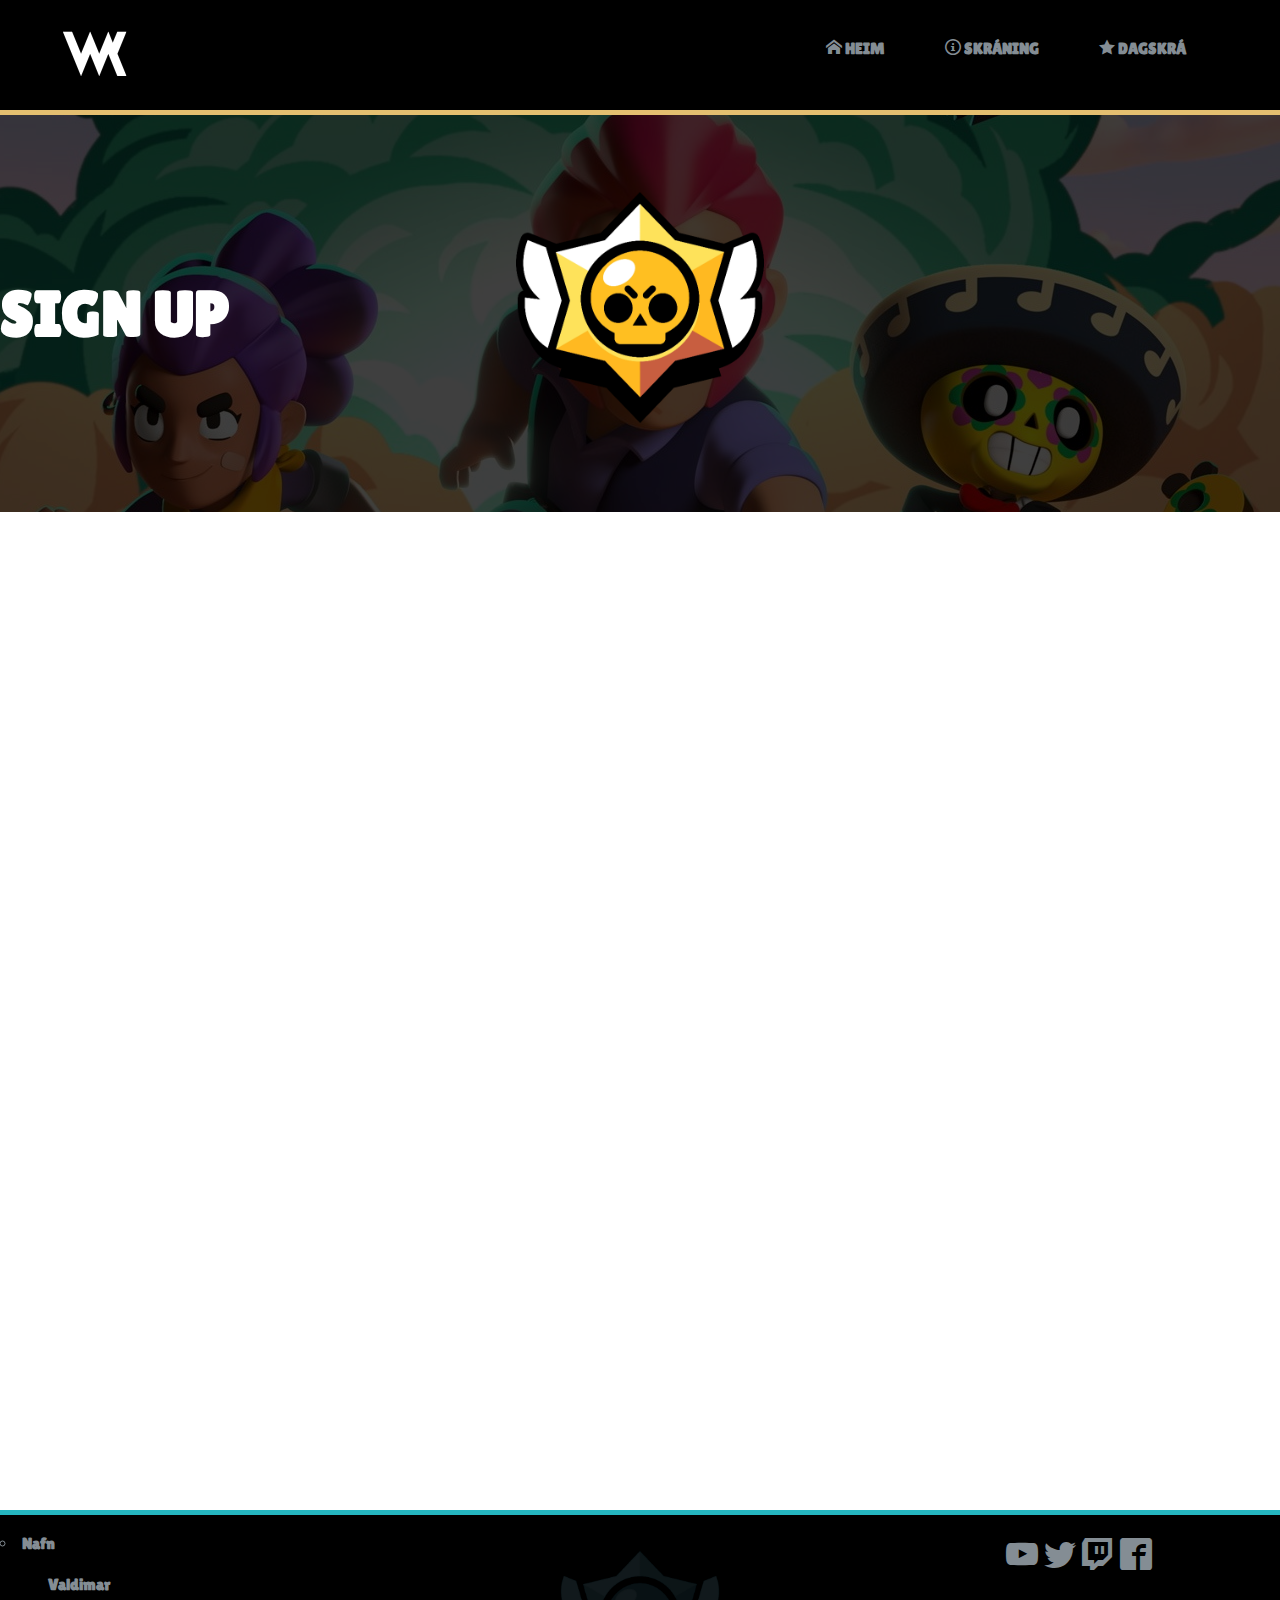
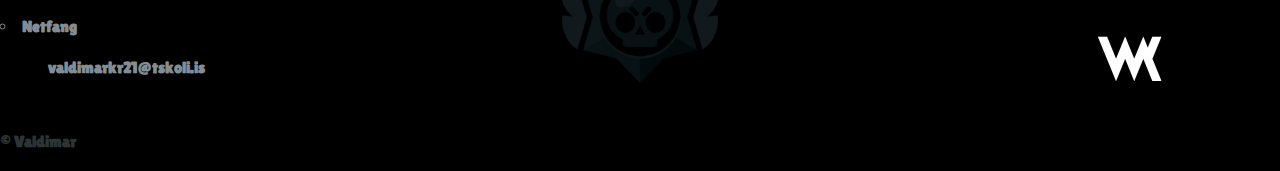
==== commit 1604f130: "ok" ====
--- a/signup.html
+++ b/signup.html
@@ -8,7 +8,7 @@
     <meta name="author" content="GJG">
     <title>CSS grind</title>
     <link rel="preconnect" href="https://fonts.gstatic.com">
-    <link href="https://fonts.googleapis.com/css2?family=Roboto+Slab:wght@100;200;300;400;500;600;700;800;900&display=swap" rel="stylesheet">
+    <link href="https://fonts.googleapis.com/css2?family=Lilita+One:wght@100;200;300;400;500;600;700;800;900&display=swap" rel="stylesheet">
     <link rel="stylesheet" href="css/base.css">
     <link rel="stylesheet" href="css/grid.css">
     <!--stílsíður sem við eigum eftir að bæta við-->
@@ -24,13 +24,13 @@
 <body id="top">
   <nav class="topnav">
     <section class="topmenu">
-      <a href="" class="logo"><img class="vmk" src="/images/vmk-logo.svg"></a>
+      <a href="/index.html" class="logo"><img class="vmk" src="/images/vmk-logo.svg"></a>
       <input class="menu-btn" type="checkbox" id="menu-btn" />
       <label class="menu-icon" for="menu-btn"><span class="navicon"></span></label>
       <ul class="menu">
         <li><a href="/index.html"><span data-icon="&#xe900;"></span> HEIM</a></li>
         <li><a href="#"><span data-icon="&#xea0c;"></span> SKRÁNING</a></li>
-      <li><a href="https://supercell.com/en/games/brawlstars/"><span data-icon="&#xe9d9;"></span> UM BRAWL STARS</a></li>
+      <li><a href="#schedule"><span data-icon="&#xe9d9;"></span> DAGSKRÁ</a></li>
       </ul>  
     </section>
   </nav>
@@ -40,17 +40,10 @@
   </header>
   <section class="container col-2 temphide">
     <div>
-      <a class="anchor" id="contact"></a>
-      <h1>Þarft hjálp?</h1>
-      <figure>
-        <img src="images/help.png">
-      </figure>
-    </div>
-    <div>
       <h1>Skráið ykkur</h1>
       <form>
-        <label>Nafn</label>
-        <input type="text" name="name" required placeholder="Name (required)"><br>
+        <label>Nafn / Liðarheiti</label>
+        <input type="text" name="name" required placeholder="Name / Team name (required)"><br>
         <br>
         <label>Netfang</label>
         <input type="email" name="email" required placeholder="Email address (required)"><br>
@@ -63,8 +56,15 @@
         <input type="submit" value="Halda áfram">
       </form>
     </div>
+    <div>
+      <a class="anchor" id="contact"></a>
+      <h1>Þarft hjálp?</h1>
+      <figure>
+        <img src="images/help.png">
+      </figure>
+    </div>
   </section>
-    <table class="table temphide">
+    <table class="table temphide" id="schedule">
       <caption class="caption"><h1>Dagskrá</h1></caption>
       <thead>
           <tr> 
@@ -75,7 +75,7 @@
       </thead>
       <tbody>
           <tr>
-              <td data-label="SÆTI" scope="row">&nbsp #4 - #8 &nbsp</td>
+              <td data-label="SÆTI" scope="row">&nbsp #5 - #8 &nbsp</td>
               <td data-label="HVAÐ" >Fjórðungsúrslit &nbsp</td>
               <td data-label="HVENÆR" >13:30 - 15:00 &nbsp</td>
           </tr>
@@ -85,7 +85,7 @@
               <td data-label="HVENÆR" >15:00 - 16:00 &nbsp</td>
           </tr>
           <tr>
-              <td data-label="SÆTI" scope="row">&nbsp #1 & #2</td>
+              <td data-label="SÆTI" scope="row">&nbsp #1 / #2</td>
               <td data-label="HVAÐ" >Úrslitaleikur</td>
               <td data-label="HVENÆR" >16:00 - 16:30 &nbsp</td>
           </tr>
@@ -111,7 +111,7 @@
         <a href="https://www.twitch.tv/brawlstars"><span data-icon="&#xea9f">    </span></a>
         <a href="https://www.facebook.com/brawlstars/"><span data-icon="&#xea91"></span></a>
       </ul>
-      <a href="" class="logof"><img class="vmk" src="/images/vmk-logo.svg"></a>
+      <a href="/index.html" class="logof"><img class="vmk" src="/images/vmk-logo.svg"></a>
     </section>
     <div class="copyright container">
       <p>© Valdimar</p>
--- a/css/base.css
+++ b/css/base.css
@@ -37,7 +37,7 @@
   font-size: 1em;
   line-height: 1.6;
   font-weight: 800;
-  font-family: "Monaco", "Courier New", monospace;
+  font-family: "Lilita one", "Monaco", "Courier New", monospace;
   color: #222; 
 }
   
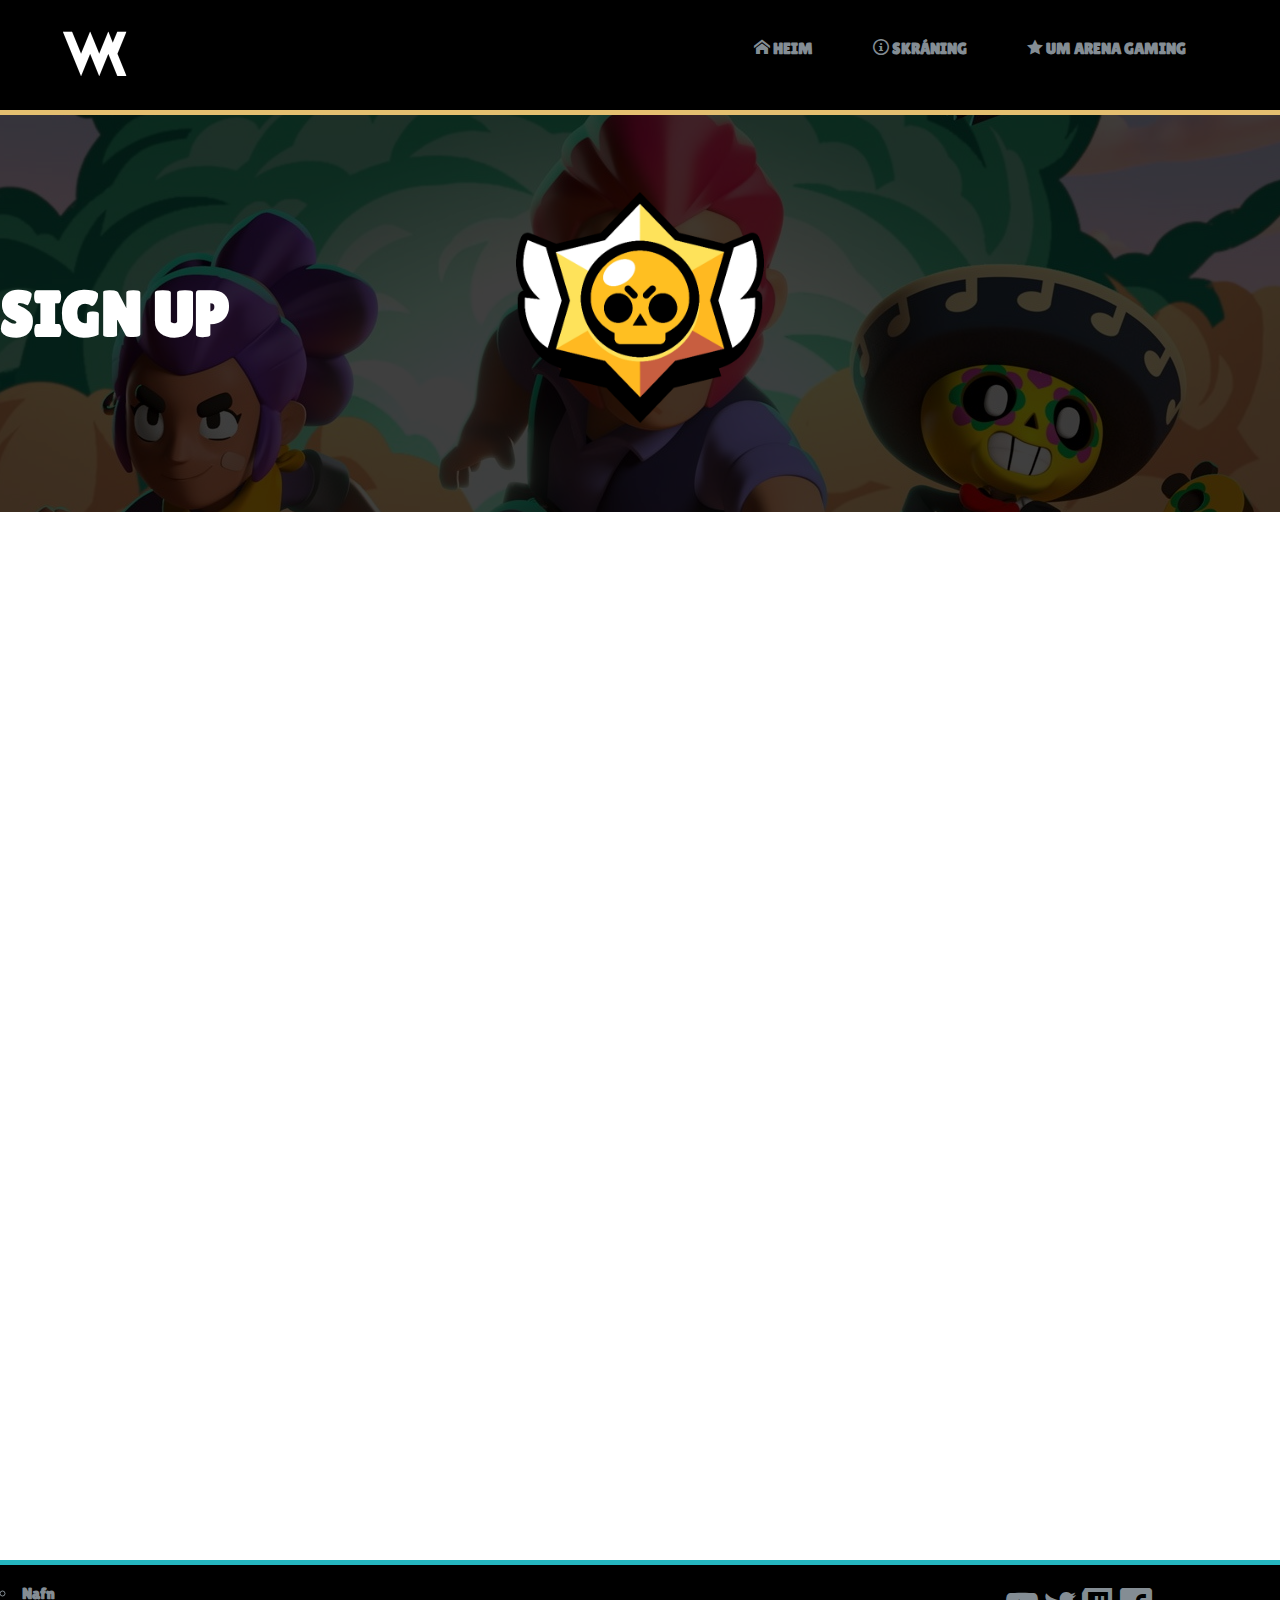
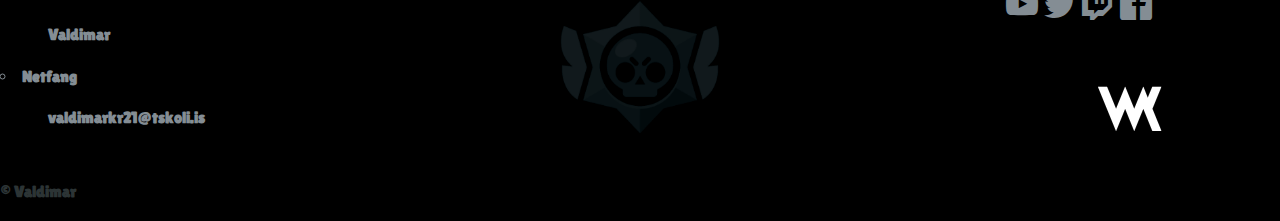
==== commit 0b5c421b: "ok" ====
--- a/signup.html
+++ b/signup.html
@@ -30,7 +30,7 @@
       <ul class="menu">
         <li><a href="/index.html"><span data-icon="&#xe900;"></span> HEIM</a></li>
         <li><a href="#"><span data-icon="&#xea0c;"></span> SKRÁNING</a></li>
-      <li><a href="#schedule"><span data-icon="&#xe9d9;"></span> DAGSKRÁ</a></li>
+      <li><a href="https://arenagaming.is/um-arena"><span data-icon="&#xe9d9;"></span> UM ARENA GAMING</a></li>
       </ul>  
     </section>
   </nav>
@@ -64,6 +64,7 @@
       </figure>
     </div>
   </section>
+  <div class="line temphide"></div>
     <table class="table temphide" id="schedule">
       <caption class="caption"><h1>Dagskrá</h1></caption>
       <thead>
--- a/css/custom.css
+++ b/css/custom.css
@@ -35,8 +35,12 @@
   margin: auto;
 }
 .line {
-  margin: 2em;
+  margin: 2em auto;
   border-bottom: 2px solid var(--gray);
+}
+iframe {
+  width: 50%;
+  border: 5px solid var(--cyandark);
 }
 .footer {
   color: var(--gray);
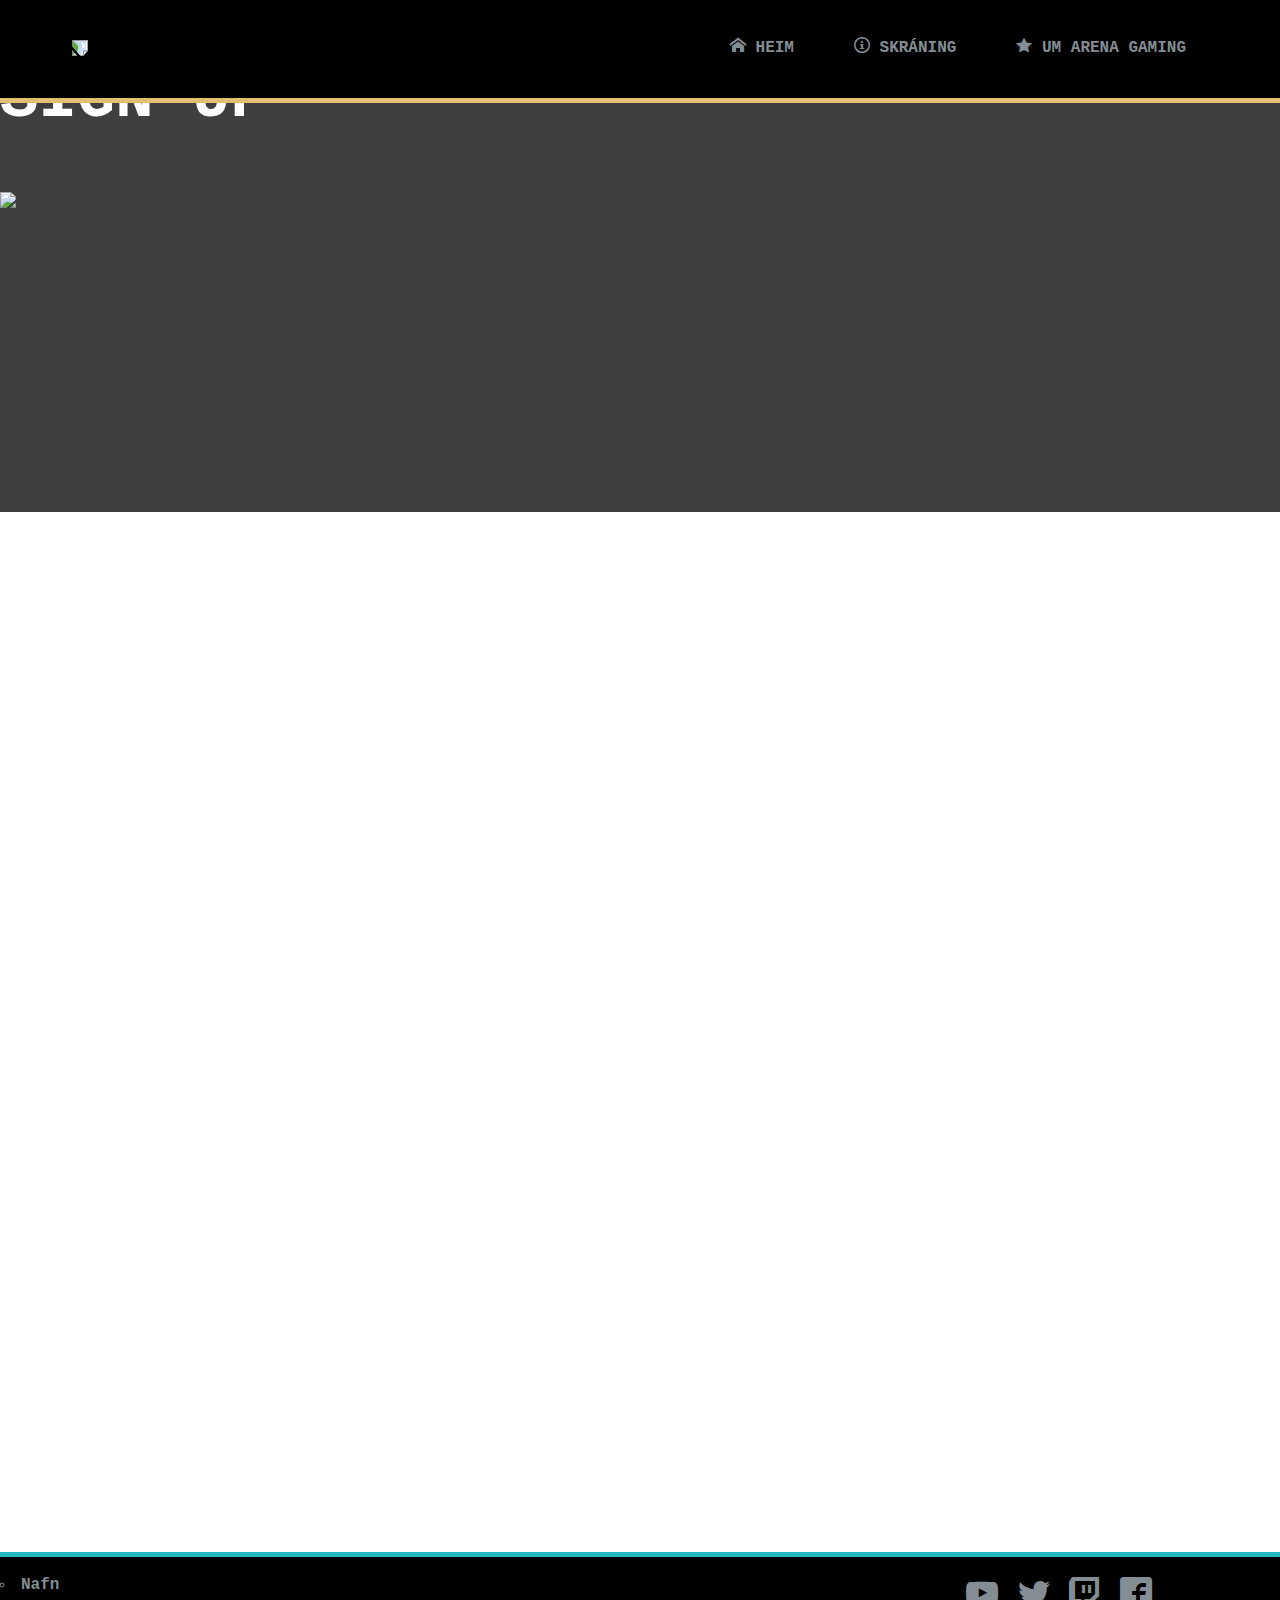
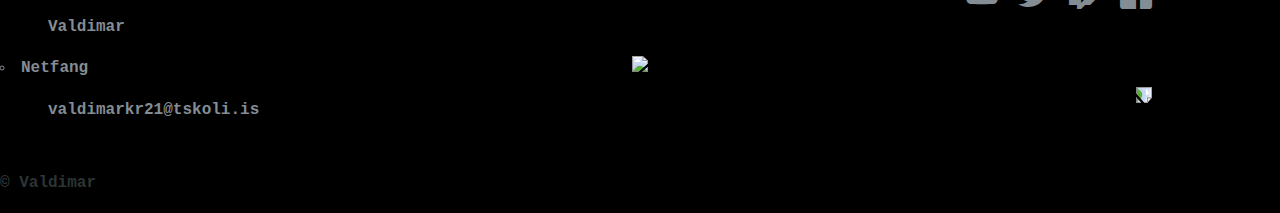
==== commit 7a039c7e: "ok" ====
--- a/signup.html
+++ b/signup.html
@@ -4,27 +4,17 @@
     <meta charset="UTF-8">
     <meta http-equiv="X-UA-Compatible" content="IE=edge">
     <meta name="viewport" content="width=device-width, initial-scale=1.0">
-    <meta name="description" content="CSS grind">
-    <meta name="author" content="GJG">
-    <title>CSS grind</title>
-    <link rel="preconnect" href="https://fonts.gstatic.com">
-    <link href="https://fonts.googleapis.com/css2?family=Lilita+One:wght@100;200;300;400;500;600;700;800;900&display=swap" rel="stylesheet">
-    <link rel="stylesheet" href="css/base.css">
-    <link rel="stylesheet" href="css/grid.css">
-    <!--stílsíður sem við eigum eftir að bæta við-->
-    <link rel="stylesheet" href="css/iconfont.css">
-    <link rel="stylesheet" href="css/topmenu.css">
-    <link rel="stylesheet" href="css/custom.css">
-    <!--Allar stílsíðurnar eru síðan þjappaðar í eina stílsíðu>
-    <link rel="stylesheet" href="css/styles.css"-->
-    <link rel="stylesheet" href="css/animation.css">
+    <meta name="description" content="Sign ip">
+    <meta name="author" content="VMK">
+    <title>Sign up</title>
+    <link rel="stylesheet" href="css/styles.css">
 
     <link rel="icon" type="image/svg" href="images/rwd-icon.svg">
 </head>
 <body id="top">
   <nav class="topnav">
     <section class="topmenu">
-      <a href="/index.html" class="logo"><img class="vmk" src="/images/vmk-logo.svg"></a>
+      <a href="/index.html" class="logo"><img class="vmk" src="https://raw.githubusercontent.com/vValdimar/Verk7/0b5c421b88ce8a8de5a7818b20229247a7ca439d/images/vmk-logo.svg"></a>
       <input class="menu-btn" type="checkbox" id="menu-btn" />
       <label class="menu-icon" for="menu-btn"><span class="navicon"></span></label>
       <ul class="menu">
@@ -35,7 +25,7 @@
     </section>
   </nav>
   <header class="bgimage darken">
-    <img class="gameicon" src="/images/Brawl_Stars_icon.png">
+    <img class="gameicon" src="https://github.com/vValdimar/Verk7/blob/main/images/Brawl_Stars_icon.png?raw=true">
     <h1 class="signup">SIGN UP</h1>
   </header>
   <section class="container col-2 temphide">
@@ -60,7 +50,7 @@
       <a class="anchor" id="contact"></a>
       <h1>Þarft hjálp?</h1>
       <figure>
-        <img src="images/help.png">
+        <img src="https://github.com/vValdimar/Verk7/blob/main/images/help.png?raw=true">
       </figure>
     </div>
   </section>
@@ -105,14 +95,14 @@
         <li>Netfang</li>
         <ul>valdimarkr21@tskoli.is</ul> 
       </ul>
-      <img class="img" src="/images/white_icon.png">
+      <img class="img" src="https://github.com/vValdimar/Verk7/blob/main/images/white_icon.png?raw=true">
       <ul class="icons">
         <a href="https://www.youtube.com/c/brawlstars"><span data-icon="&#xea9d">    </span></a>
         <a href="https://twitter.com/BrawlStars"><span data-icon="&#xea96">    </span></a>
         <a href="https://www.twitch.tv/brawlstars"><span data-icon="&#xea9f">    </span></a>
         <a href="https://www.facebook.com/brawlstars/"><span data-icon="&#xea91"></span></a>
       </ul>
-      <a href="/index.html" class="logof"><img class="vmk" src="/images/vmk-logo.svg"></a>
+      <a href="/index.html" class="logof"><img class="vmk" src="https://raw.githubusercontent.com/vValdimar/Verk7/0b5c421b88ce8a8de5a7818b20229247a7ca439d/images/vmk-logo.svg"></a>
     </section>
     <div class="copyright container">
       <p>© Valdimar</p>
--- a/css/styles.css
+++ b/css/styles.css
@@ -1,6 +1,6 @@
-:root{--white:rgb(255, 255, 255);--main:rgb(52, 96, 99);--maindark:rgb(47, 84, 87);--gray:rgb(230, 240, 240);--footerbg:linear-gradient(rgb(52, 96, 99), rgb(47, 84, 87))}
+:root{--black:rgb(0, 0, 0);--blackalpha:rgba(0, 0, 0, 100);--white:rgb(255, 255, 255);--cyan:rgb(37, 182, 192);--cyandark:rgb(44, 52, 53);--gold:rgb(228, 191, 112);--gray:rgb(132, 141, 148);--lightgray:rgb(214, 227, 236);--footerbg:linear-gradient(rgb(52, 96, 99), rgb(47, 84, 87))}
 html{scroll-behavior:smooth}
-body{margin:0;font-size:1em;line-height:1.6;font-weight:400;font-family:'Roboto Slab',serif;color:#222}
+body{margin:0;font-size:1em;line-height:1.6;font-weight:800;font-family:"Lilita one",Monaco,"Courier New",monospace;color:#222}
 h1,h2,h3{font-weight:300;margin:.5em 0}
 h4,h5,h6{font-weight:700}
 h1{font-size:2em;line-height:1.6}
@@ -88,13 +88,13 @@
 .icon-twitter:before{content:"\ea96"}
 .icon-youtube:before{content:"\ea9d"}
 .icon-twitch:before{content:"\ea9f"}
-.topmenu{background-color:var(--main);box-shadow:1px 1px 4px 0 rgba(0,0,0,.1);position:fixed;width:100%;z-index:3}
-.topmenu ul{margin:0;padding:0;list-style:none;overflow:hidden;background-color:var(--main)}
-.topmenu li a{color:var(--white);display:block;padding:20px 20px;border-right:1px solid var(--maindark);text-decoration:none}
-.topmenu .menu-btn:hover,.topmenu li a:hover{background-color:var(--maindark)}
-.topmenu .logo{color:var(--white);display:block;float:left;font-size:2em;padding:10px 20px;text-decoration:none}
+.topmenu{background-color:var(--black);border-bottom:5px solid var(--gold);position:fixed;width:100%;z-index:3}
+.topmenu ul{margin:0;margin-top:1em;padding:0;padding-right:4em;list-style:none;overflow:hidden;background-color:var(--black)}
+.topmenu li a{color:var(--gray);display:block;padding:20px 20px;text-decoration:none}
+.topmenu .menu-btn:hover,.topmenu li a:hover{color:var(--white)}
+.topmenu .logo{color:var(--white);display:block;float:left;font-size:2em;margin-top:12px;padding:10px 40px;text-decoration:none}
 .topmenu .menu{clear:both;max-height:0;transition:max-height .2s ease-out}
-.topmenu .menu-icon{cursor:pointer;display:inline;float:right;padding:28px 20px;position:relative;user-select:none}
+.topmenu .menu-icon{margin:1em;cursor:pointer;display:inline;float:right;padding:28px 20px;position:relative;user-select:none}
 .topmenu .menu-icon .navicon{background:var(--white);display:block;height:2px;position:relative;transition:background .2s ease-out;width:18px}
 .topmenu .menu-icon .navicon:after,.topmenu .menu-icon .navicon:before{background:var(--white);content:'';display:block;height:100%;position:absolute;transition:all .2s ease-out;width:100%}
 .topmenu .menu-icon .navicon:before{top:5px}
@@ -105,46 +105,81 @@
 .topmenu .menu-btn:checked~.menu-icon .navicon:before{transform:rotate(-45deg)}
 .topmenu .menu-btn:checked~.menu-icon .navicon:after{transform:rotate(45deg)}
 .topmenu .menu-btn:checked~.menu-icon:not(.steps) .navicon:after,.topmenu .menu-btn:checked~.menu-icon:not(.steps) .navicon:before{top:0}
-@media (min-width:60em){
+@media (min-width:48em){
 .topmenu li{float:left}
 .topmenu li a{padding:20px 30px}
 .topmenu .menu{clear:none;float:right;max-height:none}
 .topmenu .menu-icon{display:none}
 }
-.header{padding-top:6em}
-.none{display:none}
-.background{background:url(../images/values-bg.jpg);color:var(--white)}
-.circle{border:2px solid var(--white);border-radius:50%;width:2.5em;height:2.5em;text-align:center;line-height:2.5em}
-.phone{display:none}
-footer{background-image:var(--footerbg);color:var(--gray)}
-footer .container{margin-bottom:0}
-.lists{padding-top:2em;text-align:left}
+h1{font-weight:600}
+.vmk{height:2em;margin-left:1em;transform:rotate(90deg)}
+.bgimage{background:url(https://github.com/vValdimar/Verk7/blob/main/images/brawlstars_bg.jpg?raw=true) 50% 50%;width:100%;height:32em}
+.darken{background-blend-mode:darken;background-color:rgba(0,0,0,.753)}
+.gamelogo{display:block;margin:auto;top:-12em;position:relative}
+.gameicon{display:block;margin:auto;z-index:2;top:192px;right:0;position:relative}
+.img{max-width:80%;display:block;margin:auto}
+.line{margin:2em auto;border-bottom:2px solid var(--gray)}
+iframe{width:50%;border:5px solid var(--cyandark)}
+.footer{color:var(--gray);margin-top:5em;background-color:var(--black);border-top:5px solid var(--cyan)}
+.footer .img{display:none}
+.icons{display:block;position:absolute;right:5%}
+.icons a{font-size:200%;color:var(--gray);text-decoration:none}
+.icons a:hover{color:var(--white)}
+.copyright{color:var(--cyandark)}
+.logof{color:var(--white);display:block;float:right;font-size:2em;position:absolute;right:5%;margin-top:3em;text-decoration:none}
+form{padding:1em;border:2px solid var(--gray)}
+input{width:100%}
 table{margin:auto;border-collapse:collapse;max-width:90%}
 td{padding:.3em}
-tbody tr:nth-child(odd){background-color:var(--gray)}
+tbody tr:nth-child(odd){background-color:var(--lightgray)}
 tbody button{background-color:var(--white)}
-form{padding:1em;border:2px solid var(--gray)}
-input{width:100%}
-a{background-position:0 50%;background-repeat:no-repeat;padding-left:22px;text-decoration:none}
-a[href$=".pdf"]{background-image:url(https://s3-us-west-2.amazonaws.com/s.cdpn.io/29841/pdf.png)}
-a[href$=".doc"]{background-image:url(https://s3-us-west-2.amazonaws.com/s.cdpn.io/29841/doc.png)}
-a[href$=".jpg"]{background-image:url(https://s3-us-west-2.amazonaws.com/s.cdpn.io/29841/image.png)}
-a[href$=".mp3"]{background-image:url(https://s3-us-west-2.amazonaws.com/s.cdpn.io/29841/audio.png)}
-a[href$=".mp4"]{background-image:url(https://s3-us-west-2.amazonaws.com/s.cdpn.io/29841/video.png)}
-.lists a{color:var(--gray);text-decoration:none}
-.lists a:checked{color:var(--gray)}
-@media screen and (max-width:48em){
-.table thead{display:none}
-.table,.table tbody,.table td,.table tr{display:block;width:100%}
-.table tr{margin-top:3em}
-.table tbody tr td{text-align:right;position:relative}
-.table td::before{content:attr(data-label);position:absolute;left:0}
-.caption{display:block}
+@media (min-width:48em){
+.footer .img{display:block}
 }
 @media screen and (min-width:60em){
-header{margin:0 auto;margin-left:15%;max-width:80%}
+.footer{height:16em}
 }
-.anchor{display:block;position:relative;top:-82px;visibility:hidden}
+@media screen and (min-width:80em){
+.icons,.logof{right:10%}
+}
+@media screen and (min-width:100em){
+.icons,.logof{right:15%}
+}
+.temphide{opacity:0;top:40em;animation:temphide 1s cubic-bezier(.645,.045,.355,1) both}
+.bsbg{position:relative;height:48em;background-blend-mode:darken;animation:bsbg 4s cubic-bezier(.645,.045,.355,1) both}
+.gamelogo{animation:gamelogo 2s cubic-bezier(.645,.045,.355,1) both}
+.gameicon{animation:gameicon 1s cubic-bezier(.645,.045,.355,1) both}
+.signup{color:var(--white);font-size:4em;font-weight:800;position:relative;animation:signup 1s cubic-bezier(.645,.045,.355,1) both}
+@keyframes bsbg{
+0%{opacity:0;height:0}
+50%{opacity:1;height:40em}
+100%{height:40em;background-color:rgba(0,0,0,.753)}
+}
+@keyframes gamelogo{
+50%{top:-12em;filter:blur(20px)}
+100%{filter:blur(0);top:12em}
+}
+@media screen and (max-width:37.5em){
+@keyframes gameicon{
+100%{top:8em}
+}
+@keyframes signup{
+0%{text-align:center;top:0;letter-spacing:-.5em;opacity:0}
+40%{opacity:.6}
+100%{text-align:center;top:1.5em;opacity:1}
+}
+}
 @media screen and (min-width:37.5em){
-.phone{display:block;width:75%;transform:rotate(10deg)}
+@keyframes gameicon{
+100%{right:10em}
+}
+@keyframes signup{
+0%{left:45%;letter-spacing:-.5em;opacity:0}
+40%{opacity:.6}
+100%{left:50%;opacity:1}
+}
+}
+@keyframes temphide{
+50%{opacity:0}
+100%{opacity:1}
 }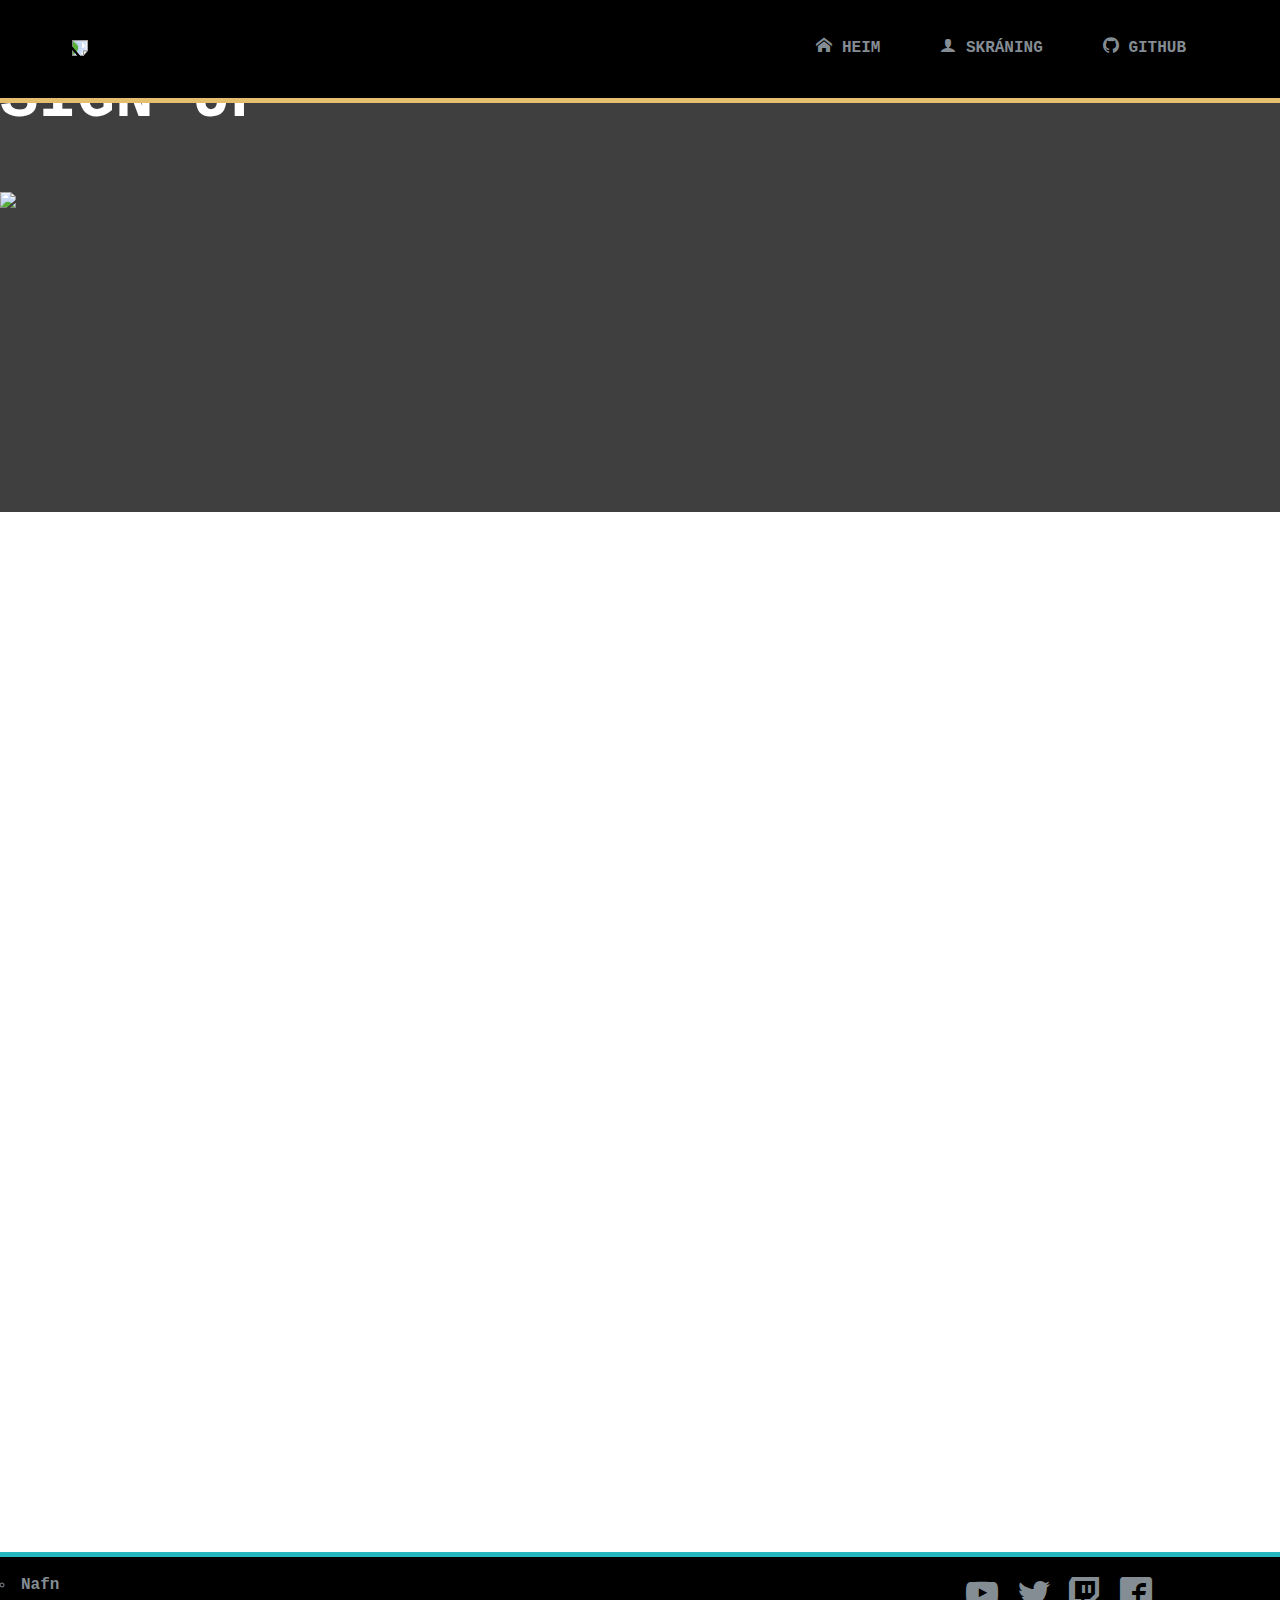
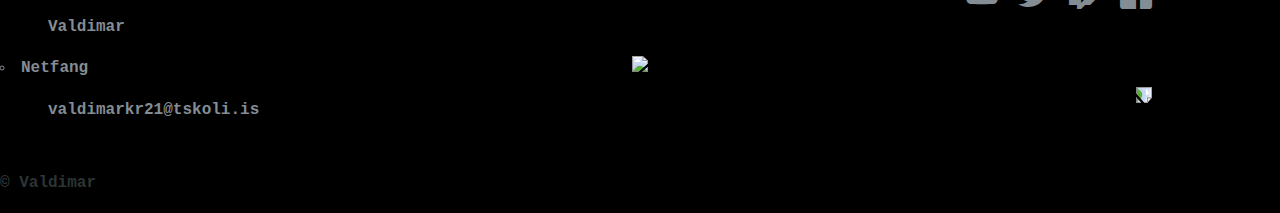
==== commit 2d35a8c6: "ok" ====
--- a/signup.html
+++ b/signup.html
@@ -18,9 +18,9 @@
       <input class="menu-btn" type="checkbox" id="menu-btn" />
       <label class="menu-icon" for="menu-btn"><span class="navicon"></span></label>
       <ul class="menu">
-        <li><a href="/index.html"><span data-icon="&#xe900;"></span> HEIM</a></li>
-        <li><a href="#"><span data-icon="&#xea0c;"></span> SKRÁNING</a></li>
-      <li><a href="https://arenagaming.is/um-arena"><span data-icon="&#xe9d9;"></span> UM ARENA GAMING</a></li>
+        <li><a href="https://vvaldimar.github.io/Verk7/"><span data-icon="&#xe900;"></span> HEIM</a></li>
+        <li><a href="#"><span data-icon="&#xe971;"></span> SKRÁNING</a></li>
+      <li><a href="https://github.com/vValdimar/Verk7"><span data-icon="&#xeab0;"></span> GITHUB</a></li>
       </ul>  
     </section>
   </nav>
--- a/css/styles.css
+++ b/css/styles.css
@@ -74,20 +74,12 @@
 [class*=" icon-"],[class^=icon-]{font-family:icomoon!important;speak-as:never;font-style:normal;font-weight:400;font-variant:normal;text-transform:none;line-height:1;-webkit-font-smoothing:antialiased;-moz-osx-font-smoothing:grayscale}
 [data-icon]:before{font-family:icomoon;content:attr(data-icon);speak-as:none;font-weight:400;font-variant:normal;text-transform:none;line-height:1;-webkit-font-smoothing:antialiased}
 .icon-home:before{content:"\e900"}
-.icon-qrcode:before{content:"\e938"}
-.icon-cart:before{content:"\e93a"}
-.icon-bubbles:before{content:"\e96c"}
-.icon-list2:before{content:"\e9bb"}
-.icon-menu:before{content:"\e9bd"}
-.icon-menu3:before{content:"\e9bf"}
-.icon-star-full:before{content:"\e9d9"}
-.icon-happy2:before{content:"\e9e0"}
-.icon-question:before{content:"\ea09"}
-.icon-info:before{content:"\ea0c"}
+.icon-user:before{content:"\e971"}
 .icon-facebook2:before{content:"\ea91"}
 .icon-twitter:before{content:"\ea96"}
 .icon-youtube:before{content:"\ea9d"}
 .icon-twitch:before{content:"\ea9f"}
+.icon-github:before{content:"\eab0"}
 .topmenu{background-color:var(--black);border-bottom:5px solid var(--gold);position:fixed;width:100%;z-index:3}
 .topmenu ul{margin:0;margin-top:1em;padding:0;padding-right:4em;list-style:none;overflow:hidden;background-color:var(--black)}
 .topmenu li a{color:var(--gray);display:block;padding:20px 20px;text-decoration:none}
